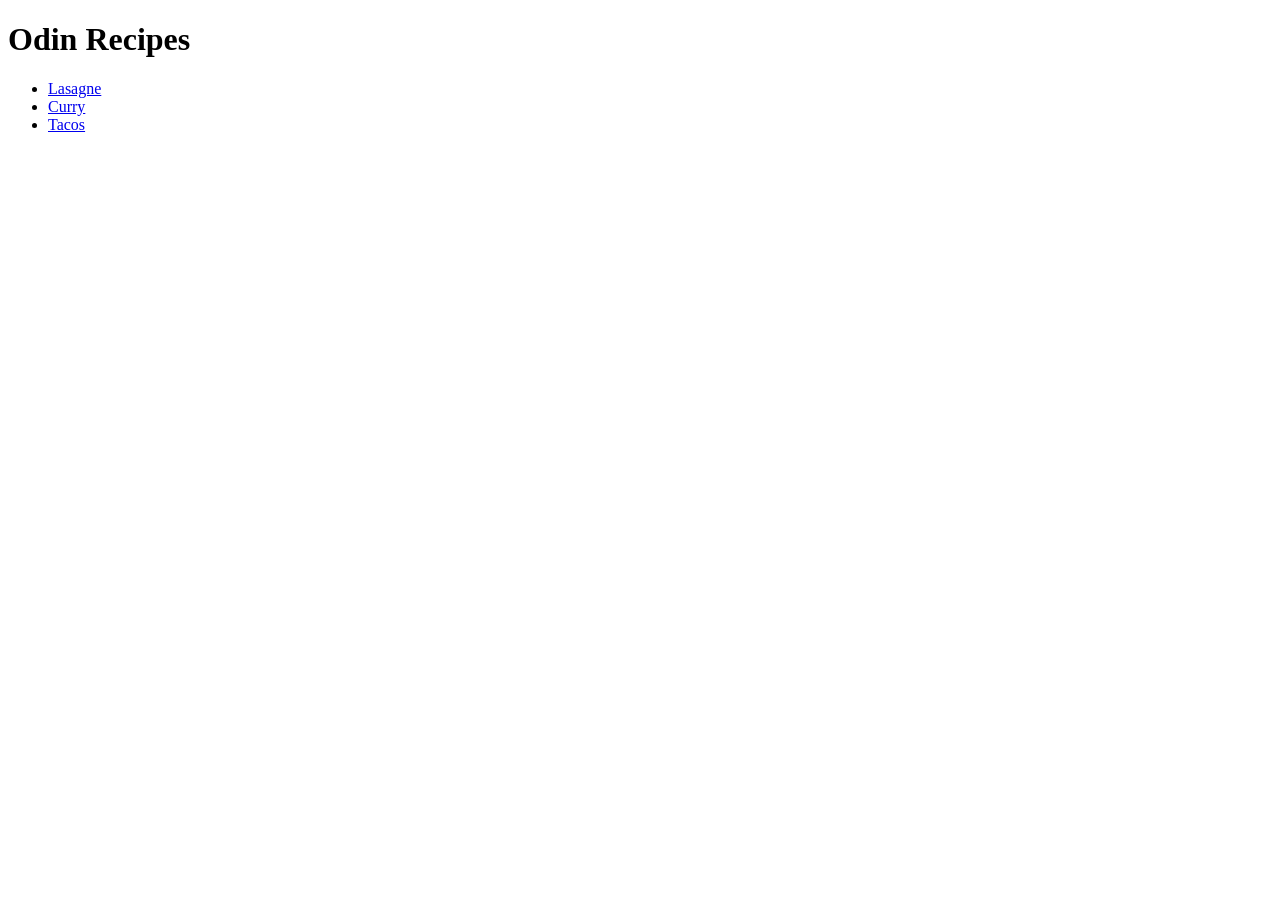
==== index.html @ ed31967f "Setup the index.html and the linked recipe html files. Details like lists for steps etc. can be easi" ====
<!DOCTYPE html>
<html lang="en">
    <head>
        <meta charset="utf-8">
        <title>Learn some new Recipes!</title>
    </head>
    <body>
        <h1>Odin Recipes</h1>
        <ul>    
            <li><a href="./recipes/lasagne.html">Lasagne</a></li>
            <li><a href="./recipes/curry.html">Curry</a></li>
            <li><a href="./recipes/tacos.html">Tacos</a></li>
        </ul>
    </body>
</html>
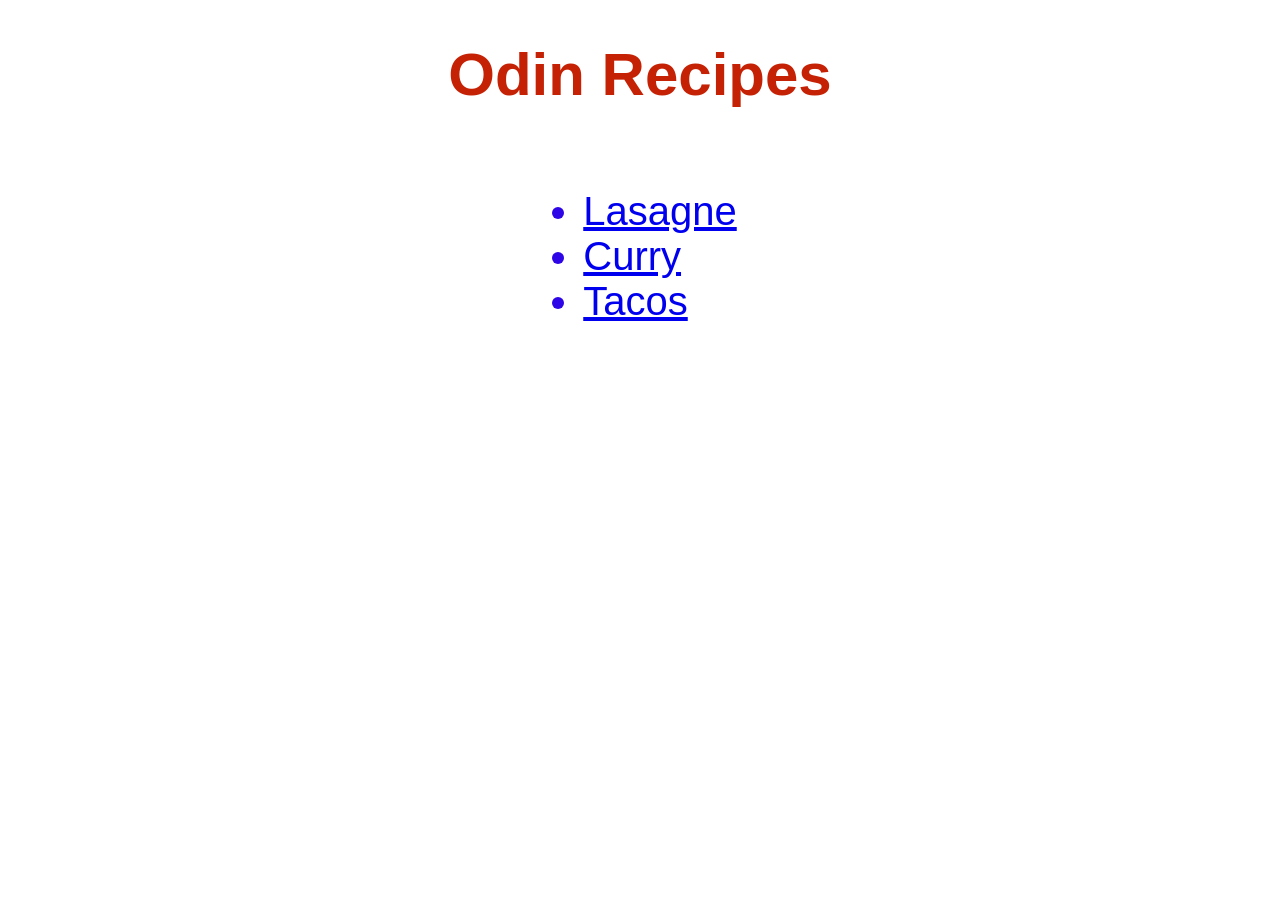
==== commit a016f319: "Style the landing page. Now the landing page looks a bit nicer." ====
--- a/index.html
+++ b/index.html
@@ -3,13 +3,16 @@
     <head>
         <meta charset="utf-8">
         <title>Learn some new Recipes!</title>
+        <link rel="stylesheet" href="style.css">
     </head>
     <body>
-        <h1>Odin Recipes</h1>
-        <ul>    
+        <h1 class="page1header">Odin Recipes</h1>
+        <div class="page1container">
+        <ul class="page1list">    
             <li><a href="./recipes/lasagne.html">Lasagne</a></li>
             <li><a href="./recipes/curry.html">Curry</a></li>
             <li><a href="./recipes/tacos.html">Tacos</a></li>
         </ul>
+    </div>
     </body>
 </html>
--- a/style.css
+++ b/style.css
@@ -0,0 +1,18 @@
+body {
+    font-family: Verdana, Geneva, Tahoma, sans-serif;
+}
+.page1header {
+    color:rgb(197, 33, 4);
+    font-weight: 700;
+    font-size: 60px;
+    text-align: center;
+}
+div.page1container {
+    text-align: center;
+}
+ul.page1list {
+    display: inline-block;
+    text-align: left;
+    color:rgb(46, 5, 230);
+    font-size: 40px;
+}
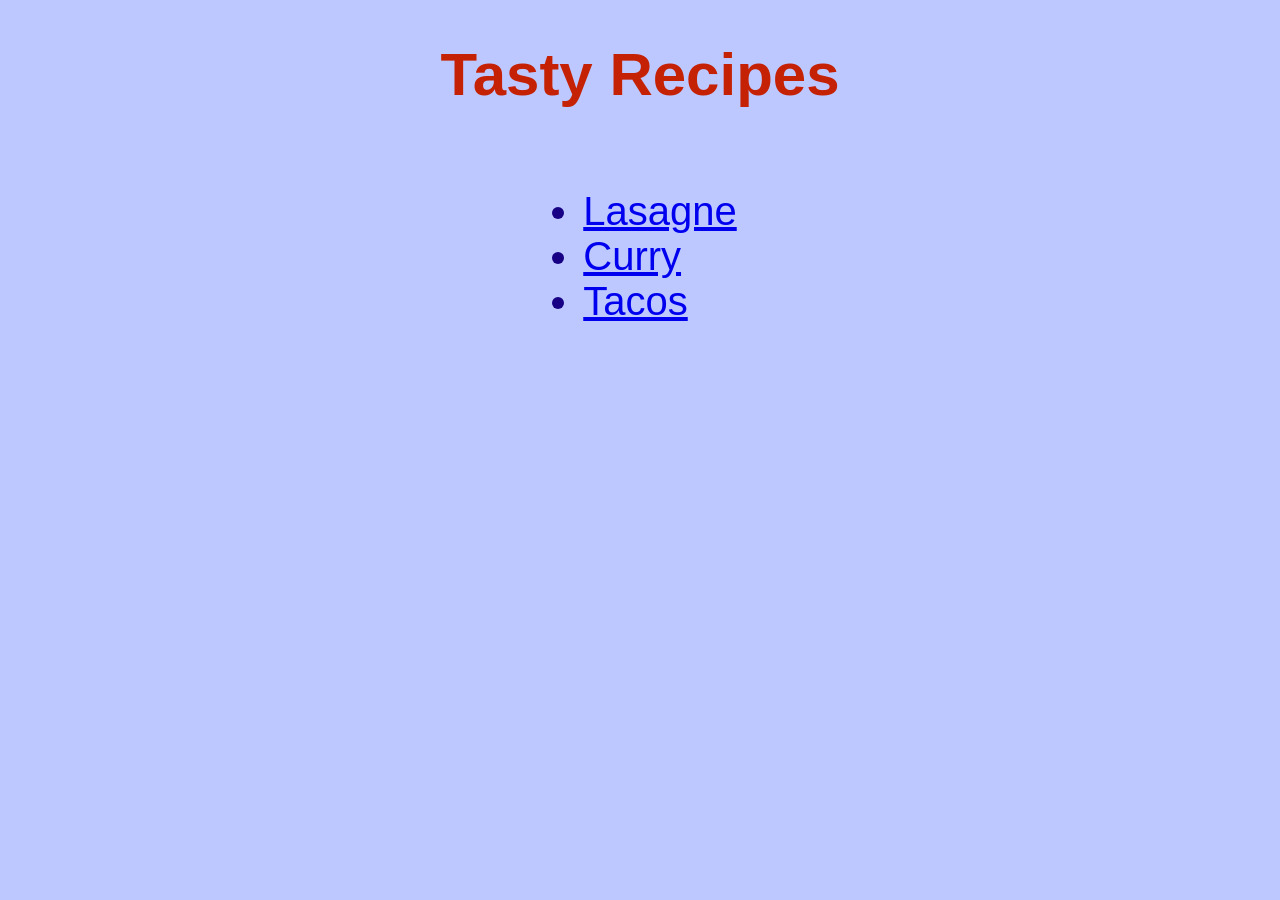
==== commit 51f9c42c: "Add a background color for the site, center the div of all the content, change font size and font fa" ====
--- a/index.html
+++ b/index.html
@@ -6,7 +6,7 @@
         <link rel="stylesheet" href="style.css">
     </head>
     <body>
-        <h1 class="page1header">Odin Recipes</h1>
+        <h1 class="page1header">Tasty Recipes</h1>
         <div class="page1container">
         <ul class="page1list">    
             <li><a href="./recipes/lasagne.html">Lasagne</a></li>
--- a/style.css
+++ b/style.css
@@ -1,5 +1,6 @@
 body {
     font-family: Verdana, Geneva, Tahoma, sans-serif;
+    background-color: #bcc8ff;
 }
 .page1header {
     color:rgb(197, 33, 4);
@@ -13,6 +14,30 @@
 ul.page1list {
     display: inline-block;
     text-align: left;
-    color:rgb(46, 5, 230);
+    color:rgb(24, 0, 133);
     font-size: 40px;
+}
+div.recipesOuterDiv {
+    width: 50%; /* or any fixed width */
+    margin: 0 auto;
+    font-size: 25px;
+}
+/*
+.topHeader {
+    color:rgb(197, 33, 4);
+    font-weight: 700;
+    font-size: 50px;
+}
+*/
+.lasagnaImage {
+    width: 400px;
+    height: auto;
+}
+.curryImage {
+    width: 400px;
+    height: auto;
+}
+.tacoImage {
+    width: 400px;
+    height: auto;
 }
